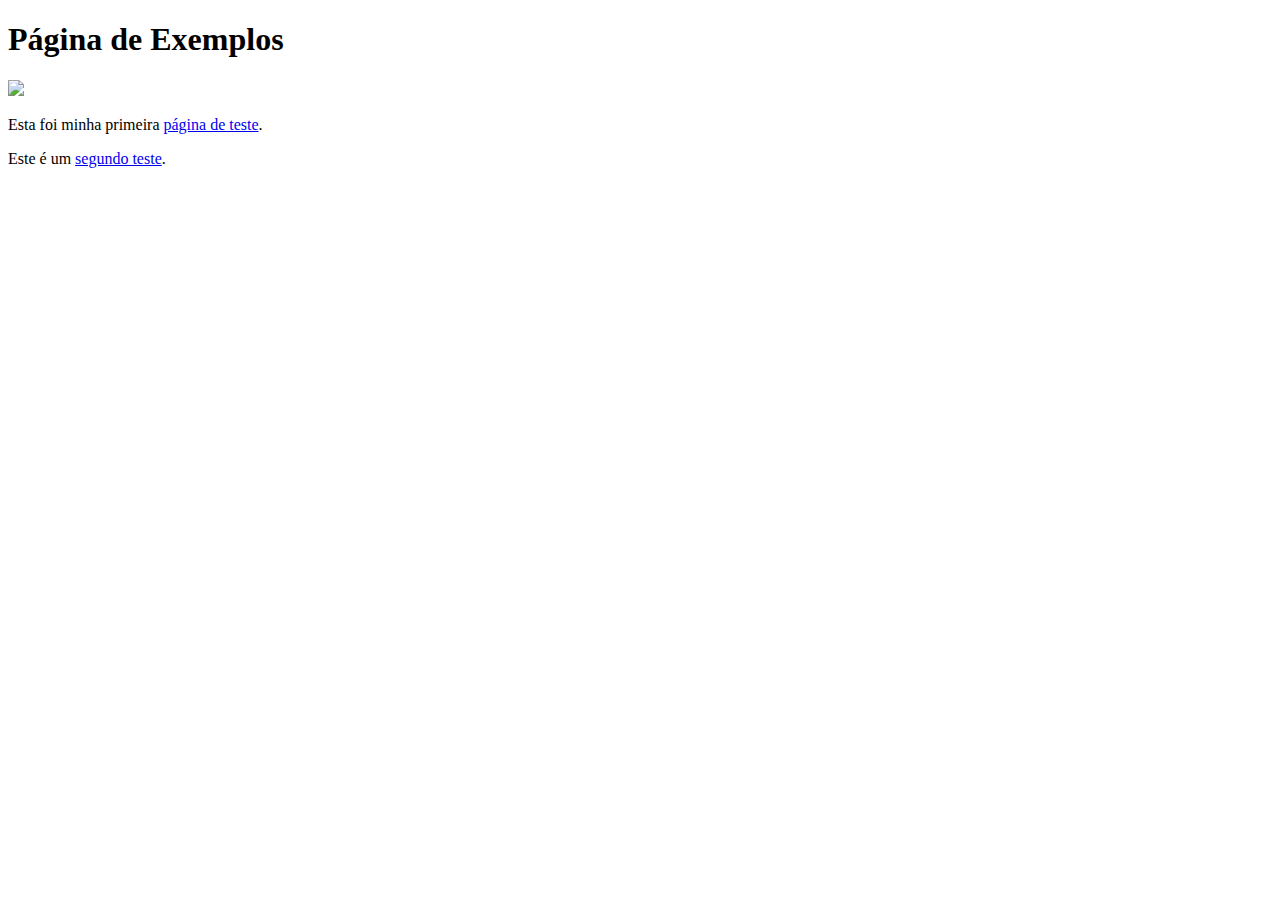
==== index.html @ 1e68cd90 "." ====
<!DOCTYPE html>
<html lang="pt">
<head>
    <meta charset="UTF-8">
    <meta http-equiv="X-UA-Compatible" content="IE=edge">
    <meta name="viewport" content="width=device-width, initial-scale=1.0">
    <title>pag inicial</title>
</head>
<body>
    <h1>Página de Exemplos</h1>
    
    <img src="www.google.com.br/google.jpg">

    <p>Esta foi minha primeira <a href="teste.html">página de teste</a>.</p>
    <p>Este é um <a href="outra.html">segundo teste</a>.</p>
</body>
</html>
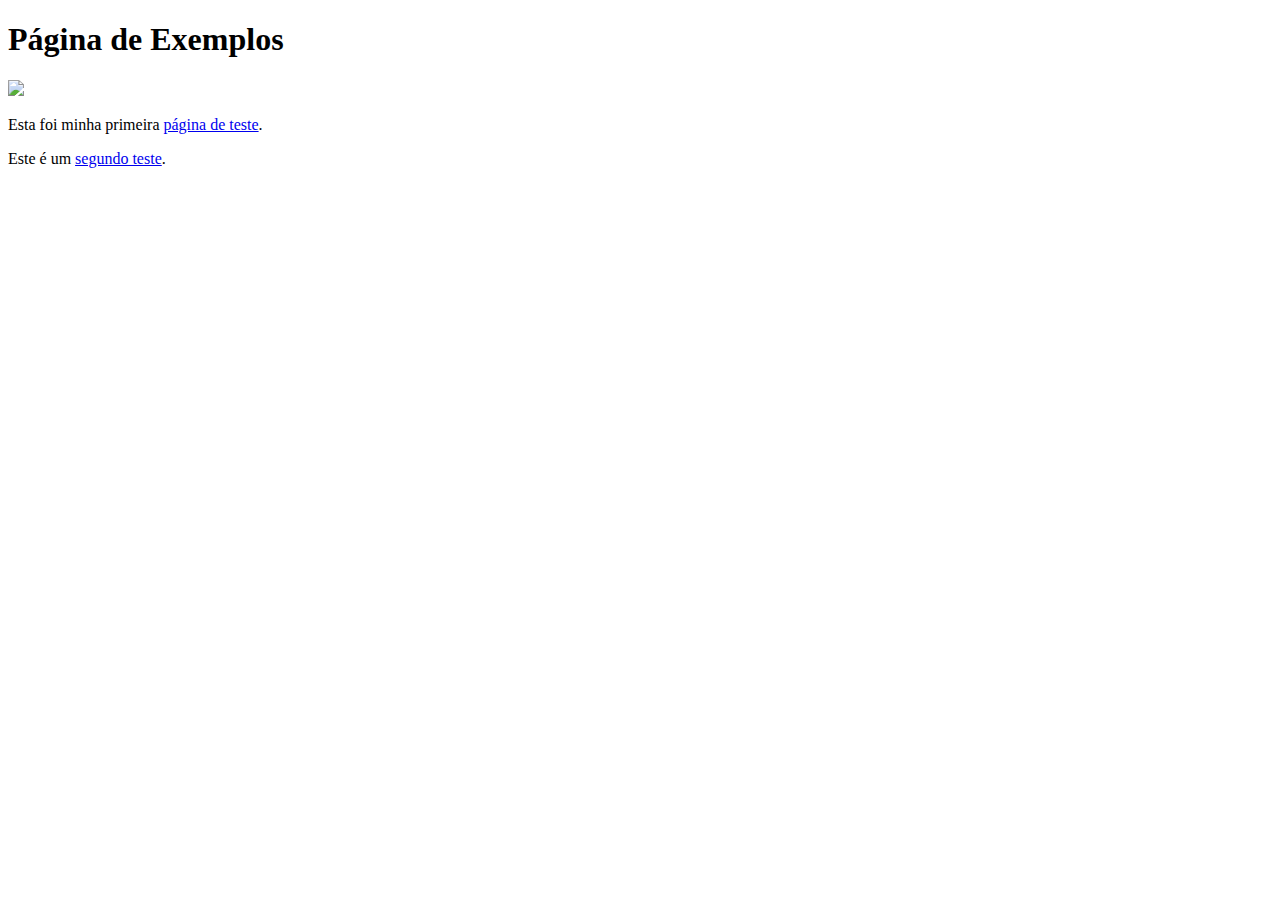
==== commit 665e9cc5: "." ====
--- a/index.html
+++ b/index.html
@@ -9,7 +9,7 @@
 <body>
     <h1>Página de Exemplos</h1>
     
-    <img src="www.google.com.br/google.jpg">
+    <img src="https://www.google.com.br/images/branding/googlelogo/1x/googlelogo_color_272x92dp.png">
 
     <p>Esta foi minha primeira <a href="teste.html">página de teste</a>.</p>
     <p>Este é um <a href="outra.html">segundo teste</a>.</p>
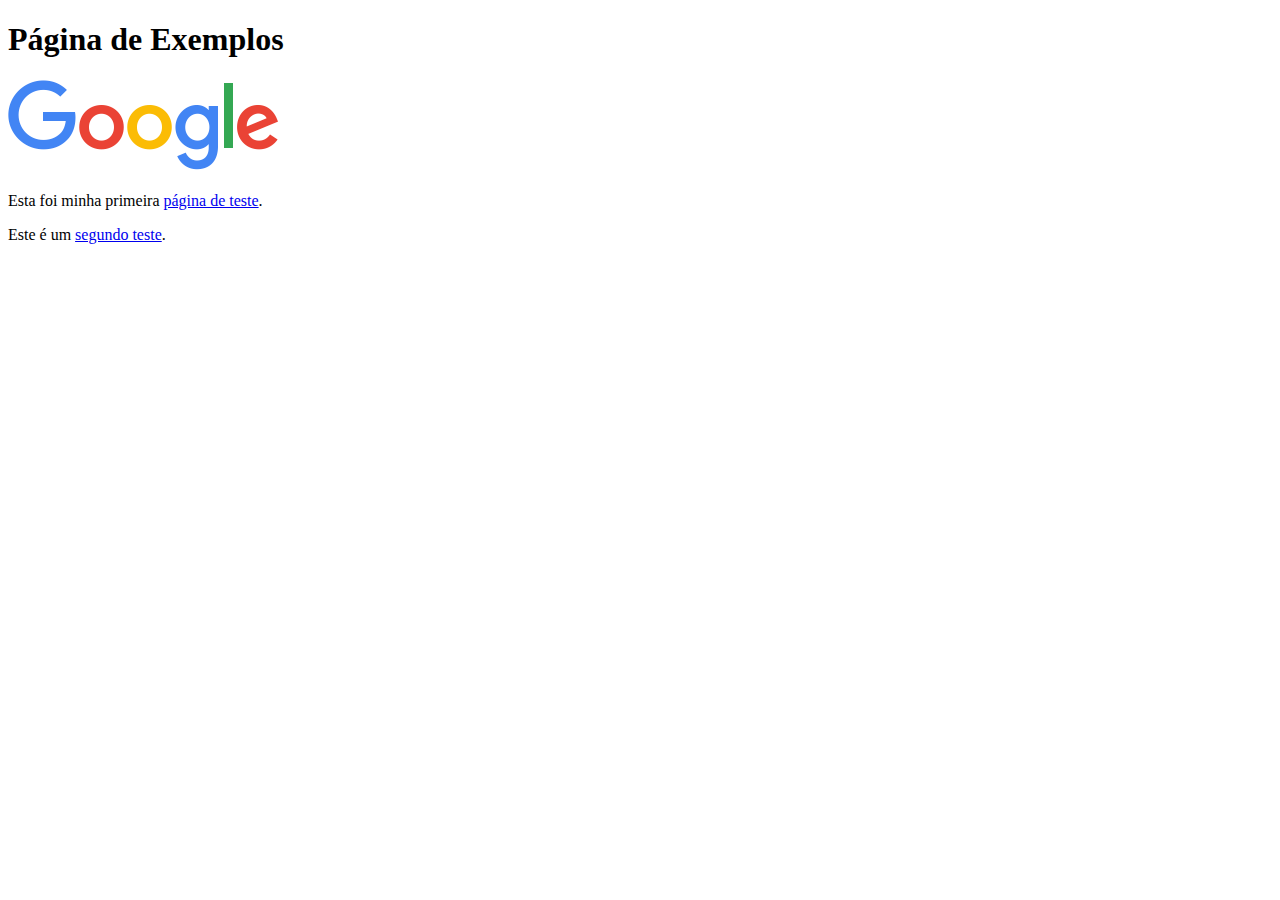
==== commit 577e078e: "." ====
--- a/index.html
+++ b/index.html
@@ -9,7 +9,7 @@
 <body>
     <h1>Página de Exemplos</h1>
     
-    <img src="https://www.google.com.br/images/branding/googlelogo/1x/googlelogo_color_272x92dp.png">
+    <img src="google.png">
 
     <p>Esta foi minha primeira <a href="teste.html">página de teste</a>.</p>
     <p>Este é um <a href="outra.html">segundo teste</a>.</p>
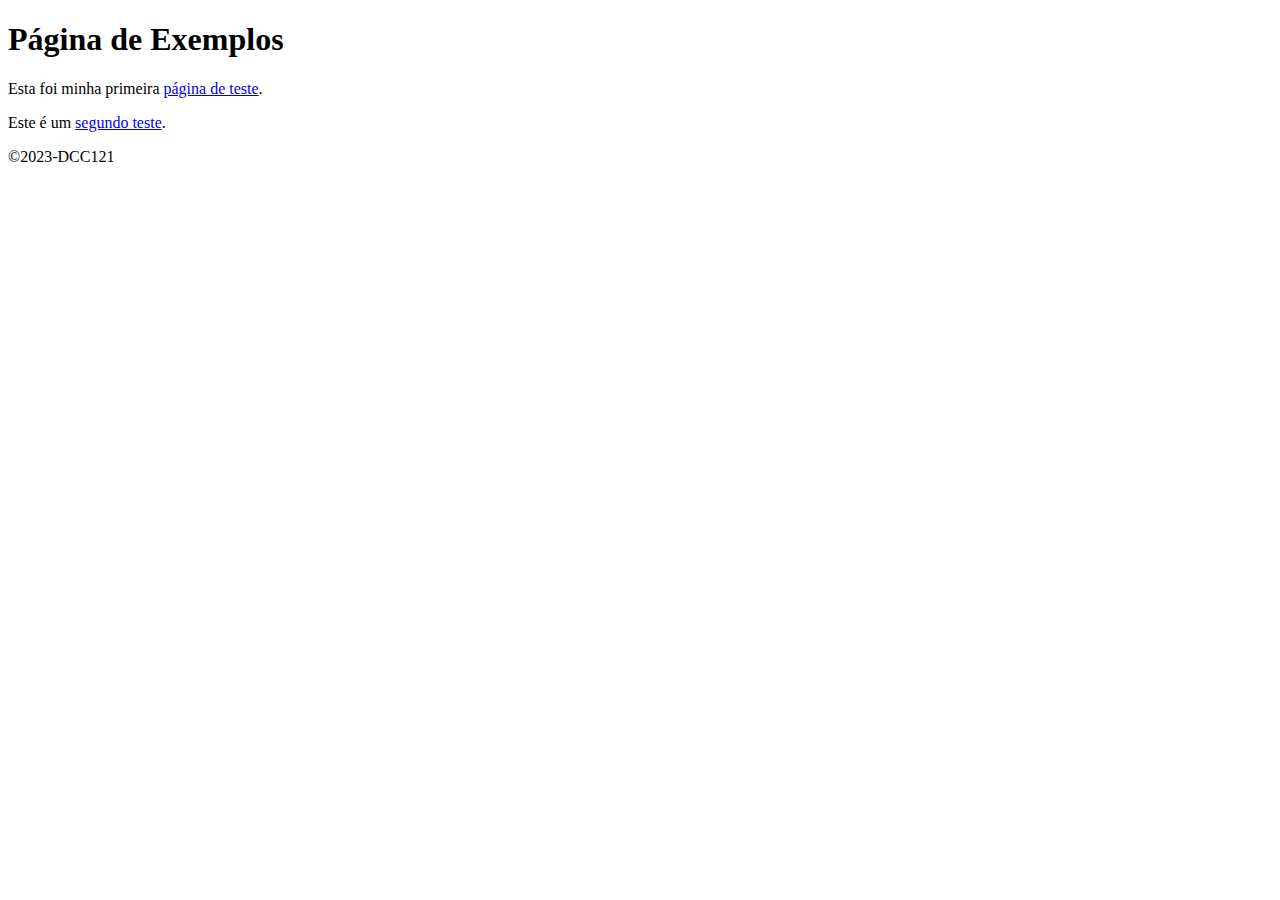
==== commit 400b4f64: "footer e header" ====
--- a/index.html
+++ b/index.html
@@ -7,11 +7,17 @@
     <title>pag inicial</title>
 </head>
 <body>
-    <h1>Página de Exemplos</h1>
-    
-    <img src="google.png">
+    <header>
+        <h1>Página de Exemplos</h1>
+    </header>
 
-    <p>Esta foi minha primeira <a href="teste.html">página de teste</a>.</p>
-    <p>Este é um <a href="outra.html">segundo teste</a>.</p>
+    <main>
+        <p>Esta foi minha primeira <a href="teste.html">página de teste</a>.</p>
+        <p>Este é um <a href="outra.html">segundo teste</a>.</p>
+    </main>
+
+    <footer>
+        &copy;2023-DCC121
+    </footer>
 </body>
 </html>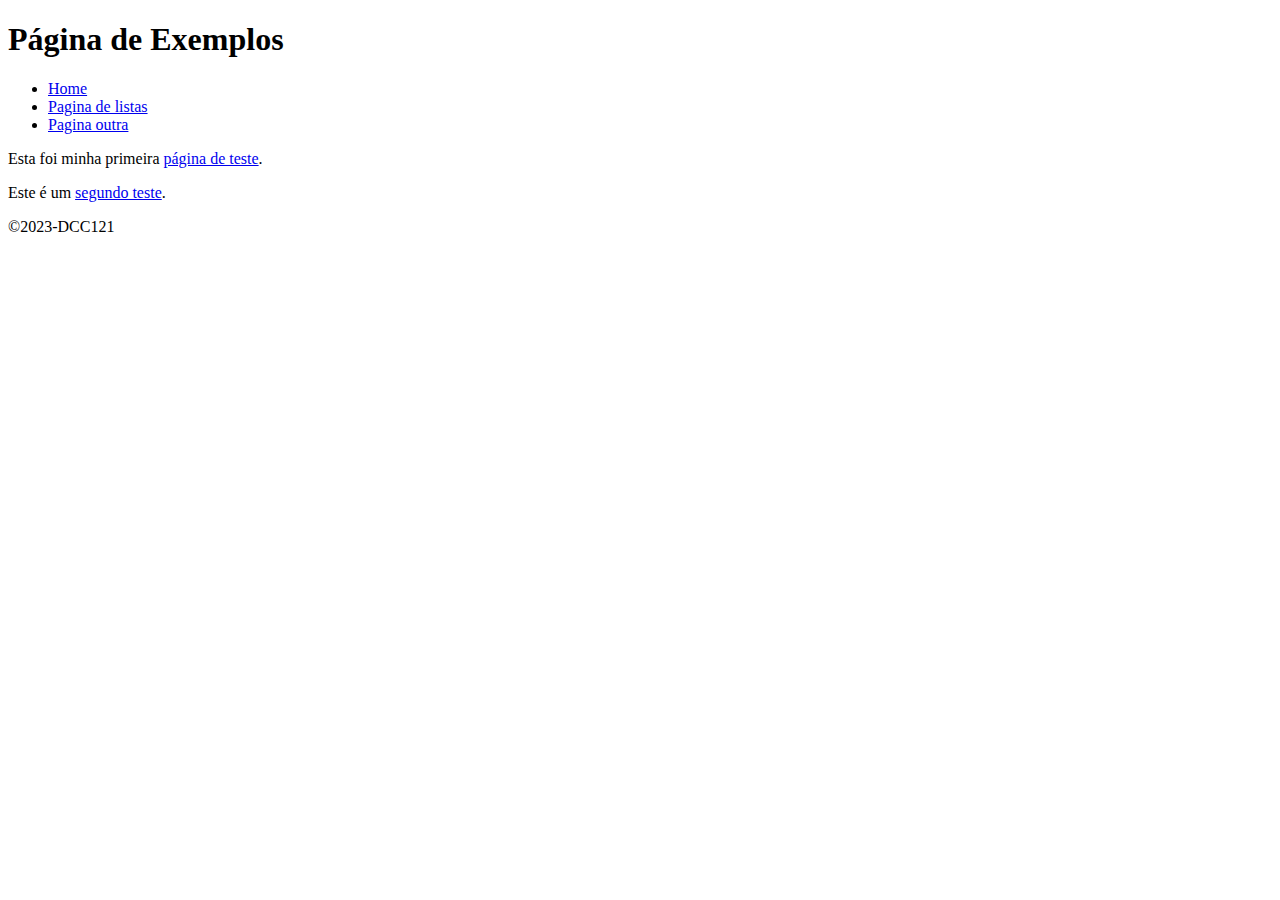
==== commit a5ce451d: "adiciona navegaçao" ====
--- a/index.html
+++ b/index.html
@@ -10,9 +10,16 @@
     <header>
         <h1>Página de Exemplos</h1>
     </header>
-
+    <nav>
+        <ul>
+            <li><a href="index.html">Home</a> </li>
+            <li><a href="lista.html"> Pagina de listas</a> </li>
+            <li><a href="outra.html"> Pagina outra</a> </li>
+        </ul>
+    </nav>
+    <div>
     <main>
-        <p>Esta foi minha primeira <a href="teste.html">página de teste</a>.</p>
+        <p>Esta foi minha primeira <a href="lista.html">página de teste</a>.</p>
         <p>Este é um <a href="outra.html">segundo teste</a>.</p>
     </main>
 
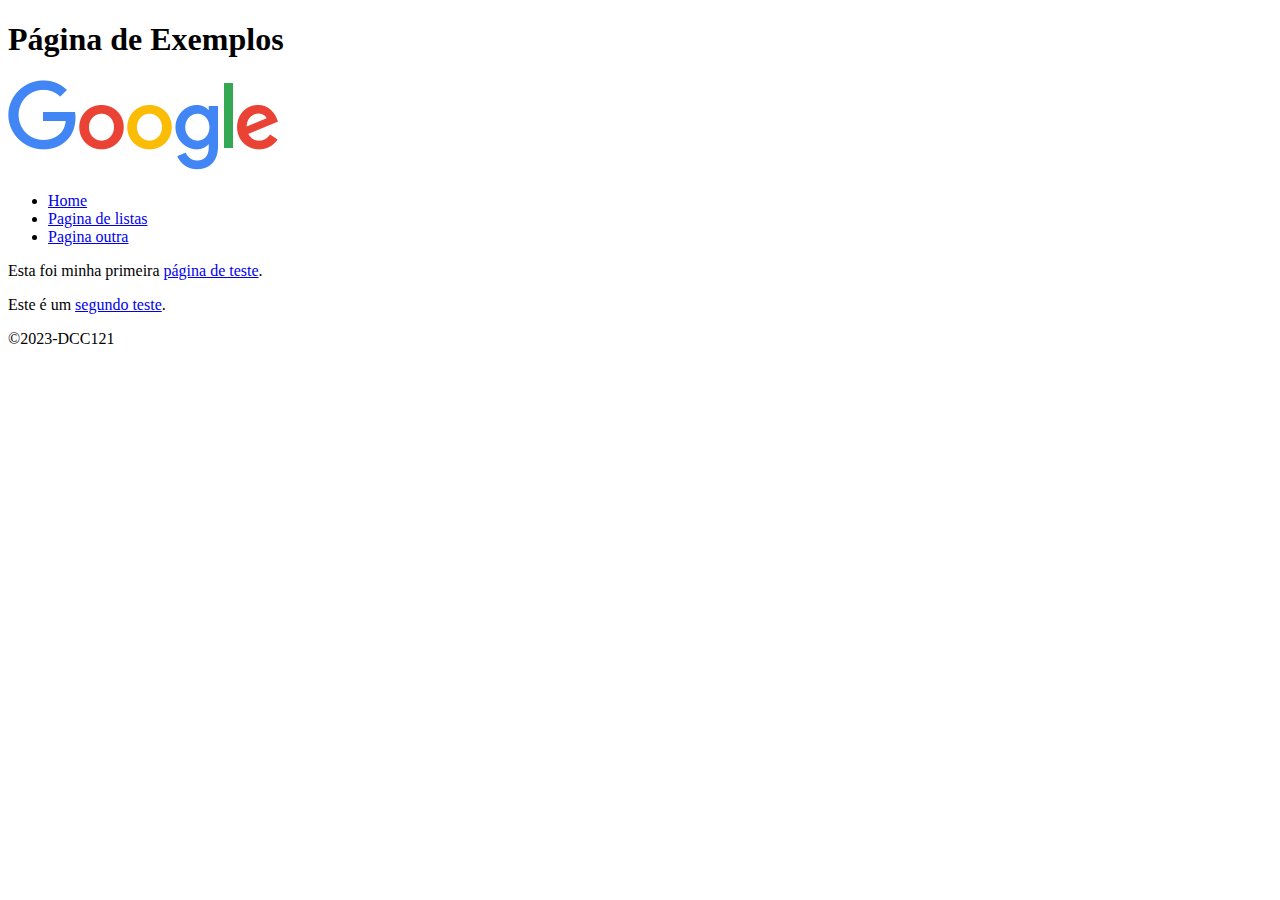
==== commit 7af92efa: "adiciona navegaçao" ====
--- a/index.html
+++ b/index.html
@@ -9,6 +9,7 @@
 <body>
     <header>
         <h1>Página de Exemplos</h1>
+        <img src="google.png">
     </header>
     <nav>
         <ul>
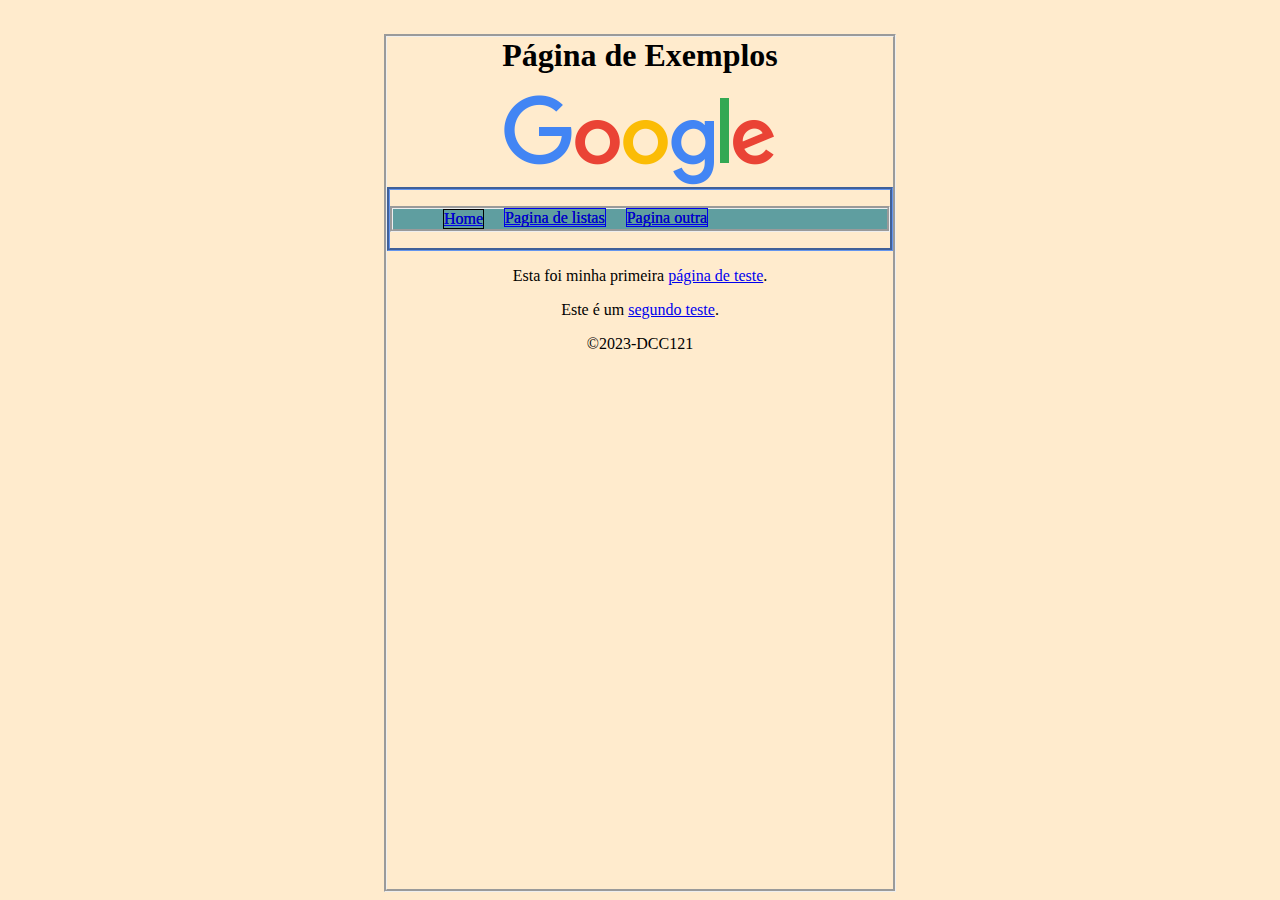
==== commit 7e0f78fa: "adiciona style" ====
--- a/index.html
+++ b/index.html
@@ -1,31 +1,69 @@
-<!DOCTYPE html>
-<html lang="pt">
-<head>
+<html id="htmli" lang="pt" style="
+    background-color: blanchedalmond;
+    margin-block-end: auto;
+    scroll-margin-top: inherit;
+    margin-top: 2%;
+"><head>
     <meta charset="UTF-8">
     <meta http-equiv="X-UA-Compatible" content="IE=edge">
     <meta name="viewport" content="width=device-width, initial-scale=1.0">
     <title>pag inicial</title>
 </head>
-<body>
-    <header>
+<body id="bo" style="
+    margin-left: 30%;
+    margin-right: 30%;
+    margin-top: 40⅜;
+    border-color: purple;
+    border: groove;
+">
+    
+    <header id="head" style="
+    text-align: center;
+">
         <h1>Página de Exemplos</h1>
-        <img src="google.png">
+        <img src="google.png" >
     </header>
-    <nav>
-        <ul>
-            <li><a href="index.html">Home</a> </li>
-            <li><a href="lista.html"> Pagina de listas</a> </li>
-            <li><a href="outra.html"> Pagina outra</a> </li>
+    <nav id="l" style="border: groove;border-color: cornflowerblue;text-decoration-color: blue;-webkit-text-security: none;text-shadow: 0 0 black;cursor: context-menu;">
+        <ul id="c" style="
+    list-style-type: none;
+    border: groove;
+    display: -webkit-box;
+    background-color: cadetblue;
+    align-text: center;
+">
+<li id="b" style="
+    border: solid 1px;
+    margin-left: 10px;
+    margin-right: 10px;
+">
+<a href="index.html" style="
+    border: solid 1 px;
+">
+Home
+</a> 
+</li>
+ <li><a href="lista.html" id="j" style="
+    margin-left: 10px;
+    margin-right: 10px;
+    border: solid 1px;
+"> Pagina de listas</a> </li>
+            <li><a href="outra.html" id="p" style="
+    border: solid 1px;
+    margin-left: 10px;
+    margin-right: 10px;
+"> Pagina outra</a> </li>
         </ul>
     </nav>
-    <div>
+    <div id="u" style="
+    text-align: center;
+">
     <main>
         <p>Esta foi minha primeira <a href="lista.html">página de teste</a>.</p>
         <p>Este é um <a href="outra.html">segundo teste</a>.</p>
     </main>
 
     <footer>
-        &copy;2023-DCC121
+        ©2023-DCC121
     </footer>
-</body>
-</html>+
+</div></body></html>